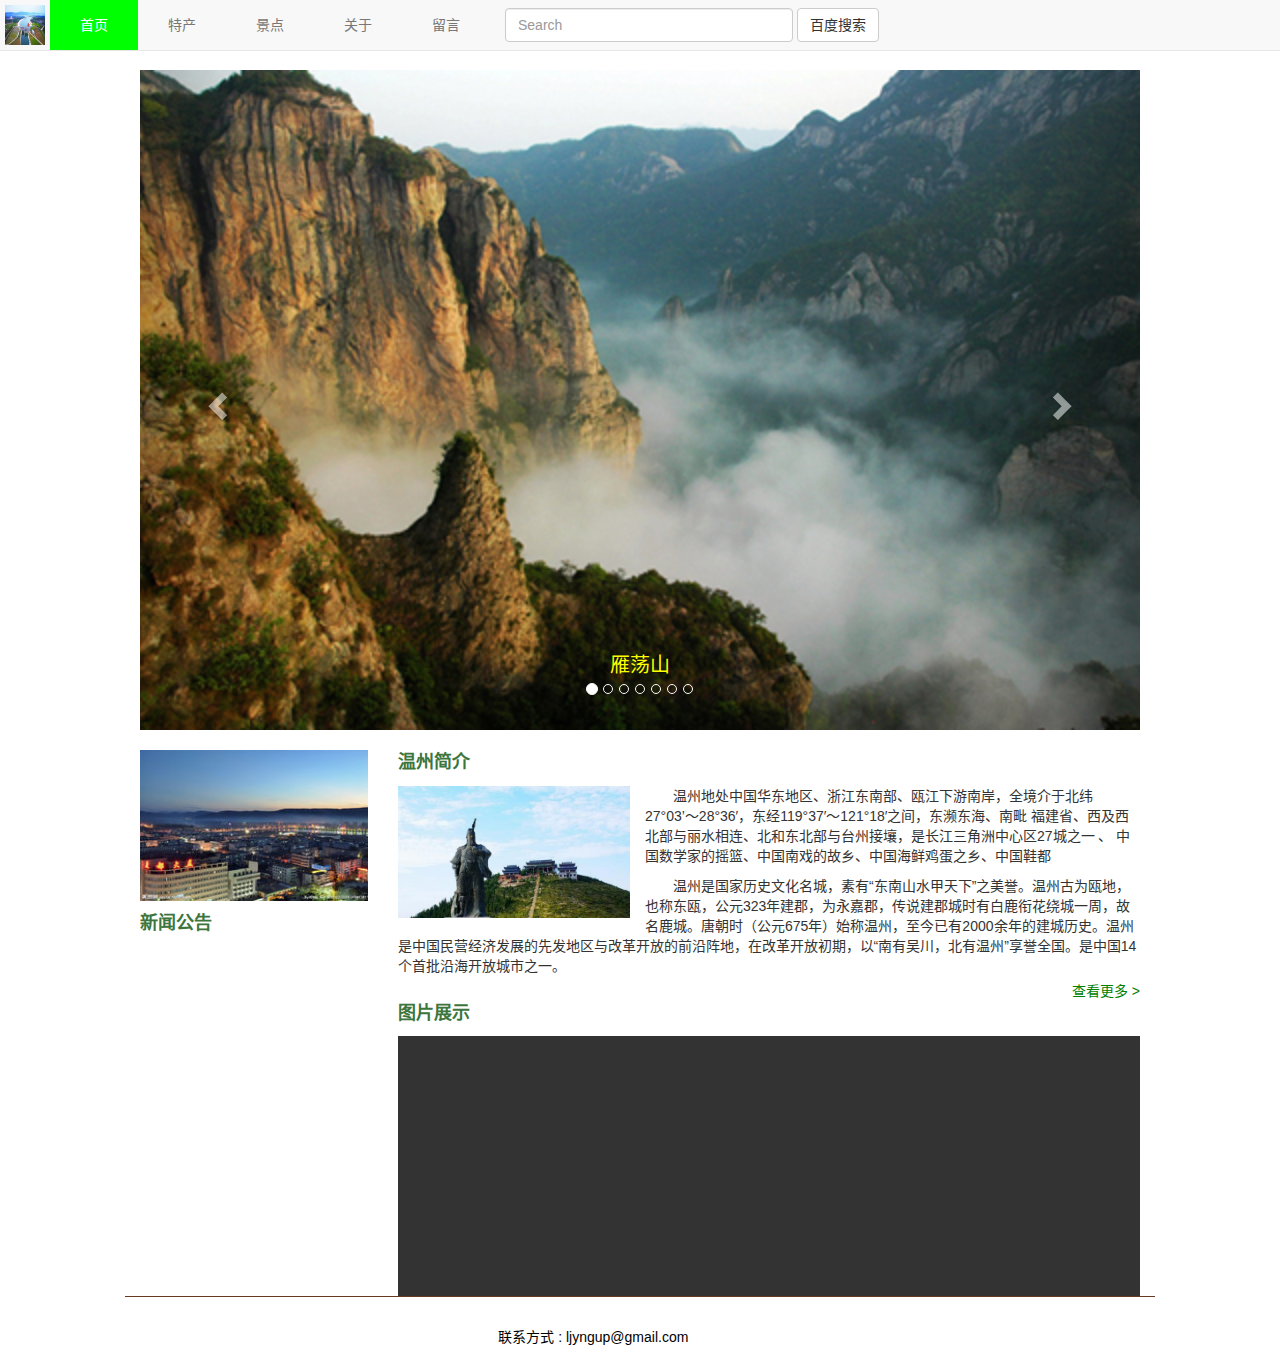
==== index.html @ 9ebe66b4 "feat(prj): init" ====
<!DOCTYPE html>
<html lang="zh-CN">
<head>
    <meta http-equiv="content-type" content="text/html;charset=utf-8"/>
    <meta name="viewport" content="width=device-width, initial-scale=1">
    <meta http-equiv="X-UA-Compatible" content="IE=edge,chrome=1">
    <meta http-equiv="content-type" content="text/html;charset=utf-8">
    <meta name="description" content="我的家乡温州市">
    <link rel="icon" href="images/wenzhou.ico"/>
    <!-- 上述3个meta标签*必须*放在最前面，任何其他内容都*必须*跟随其后！ -->
    <title>我的家乡温州</title>
    <link rel="stylesheet" href="css/bootstrap.css">
    <link rel="stylesheet" href="css/swiper-3.4.2.min.css">
    <link rel="stylesheet" href="css/main.min.css">
</head>
<body>
<!--//导航条-->
<nav class="navbar navbar-default navbar-fixed-top">
    <div class="container-fluid">
        <div class="navbar-header">
            <button type="button" class="navbar-toggle collapsed" data-toggle="collapse"
                    data-target="#bs-example-navbar-collapse-1" aria-expanded="false">
                <span class="sr-only">Toggle navigation</span>
                <span class="icon-bar"></span>
                <span class="icon-bar"></span>
                <span class="icon-bar"></span>
            </button>
            <a class="navbar-brand" href="index.html"><img class="center" src="images/wenzhou.ico" alt=""></a>
        </div>
        <div class="collapse navbar-collapse" id="bs-example-navbar-collapse-1">
            <ul class="nav navbar-nav">
                <li class="selected"><a href="index.html">首页</a></li>
                <li><a href="specialty.html">特产</a></li>
                <li><a href="scenery.html">景点</a></li>
                <li><a href="about.html">关于</a></li>
                <li><a href="leave-word.html">留言</a></li>
            </ul>
            <form class="navbar-form navbar-left" action="https://www.baidu.com/baidu" target="_blank">
                <div class="form-group">
                    <input name=tn type=hidden value=baidu>
                    <input type=text name=word size=30 class="form-control" placeholder="Search" autocomplete="off">
                </div>
                <button type="submit" class="btn btn-default">百度搜索</button>
            </form>
        </div>

    </div>
</nav>
<div class="container">
    <!--//轮播-->
    <div id="carousel-example-generic" class="carousel slide" data-ride="carousel">
        <!-- Indicators -->
        <ol class="carousel-indicators">
            <li data-target="#carousel-example-generic" data-slide-to="0" class="active"></li>
            <li data-target="#carousel-example-generic" data-slide-to="1"></li>
            <li data-target="#carousel-example-generic" data-slide-to="2"></li>
            <li data-target="#carousel-example-generic" data-slide-to="3"></li>
            <li data-target="#carousel-example-generic" data-slide-to="4"></li>
            <li data-target="#carousel-example-generic" data-slide-to="5"></li>
            <li data-target="#carousel-example-generic" data-slide-to="6"></li>
        </ol>

        <!-- Wrapper for slides -->
        <div class="carousel-inner" role="listbox">
            <div class="item active">
                <img src="images/yandangshan.jpg" width="1000px" height="400px" alt="">
                <div class="carousel-caption">雁荡山</div>
            </div>
            <div class="item">
                <img src="images/baizhangji.jpg" alt="">
                <div class="carousel-caption">百丈漈</div>
            </div>
        </div>

        <!-- Controls -->
        <a class="left carousel-control" href="#carousel-example-generic" role="button" data-slide="prev">
            <span class="glyphicon glyphicon-chevron-left" aria-hidden="true"></span>
            <span class="sr-only">Previous</span>
        </a>
        <a class="right carousel-control" href="#carousel-example-generic" role="button" data-slide="next">
            <span class="glyphicon glyphicon-chevron-right" aria-hidden="true"></span>
            <span class="sr-only">Next</span>
        </a>
    </div>

    <div class="row main-body">
        <!--简介-->
        <div class="col-md-9 col-md-push-3">
            <div class="summary">
                <p class="summary-title text-title">温州简介</p>
                <div class="summary-content clearfix">
                    <div class="summary-img col-sm-4">
                        <img class="center" src="images/symbolic-02.jpg" alt="">
                    </div>
                    <div class="summary-text">
                        <p class="text-indent">
                            温州地处中国华东地区、浙江东南部、瓯江下游南岸，全境介于北纬27°03’～28°36′，东经119°37′～121°18′之间，东濒东海、南毗
                            福建省、西及西北部与丽水相连、北和东北部与台州接壤，是长江三角洲中心区27城之一 、
                            中国数学家的摇篮、中国南戏的故乡、中国海鲜鸡蛋之乡、中国鞋都
                        </p>
                        <p class="text-indent">
                            温州是国家历史文化名城，素有“东南山水甲天下”之美誉。温州古为瓯地，也称东瓯，公元323年建郡，为永嘉郡，传说建郡城时有白鹿衔花绕城一周，故名鹿城。唐朝时（公元675年）始称温州，至今已有2000余年的建城历史。温州是中国民营经济发展的先发地区与改革开放的前沿阵地，在改革开放初期，以“南有吴川，北有温州”享誉全国。是中国14个首批沿海开放城市之一。
                        </p>
                    </div>
                    <a class="btn-check-more" href="about.html">查看更多 &gt;</a>
                </div>
            </div>
            <div class="show-pictures hidden-sm hidden-xs">
                <p class="summary-title text-title">图片展示</p>
                <div class="picture-container">
                    <div class="swiper-container swiper-container2">
                        <!--                        <div class="swiper-wrapper">-->
                        <!--                            <div class="swiper-slide">-->
                        <!--                                <a href="javascript:void(0);">-->
                        <!--                                    <img class='small-img' src="images/scenery/qushou/qushou-01.jpg"/>-->
                        <!--                                </a>-->
                        <!--                            </div>-->
                        <!--                            <div class="swiper-slide">-->
                        <!--                                <a href="javascript:void(0);">-->
                        <!--                                    <img class='small-img' src="images/scenery/qushou/qushou-02.jpg"/>-->
                        <!--                                </a>-->
                        <!--                            </div>-->
                        <!--                            <div class="swiper-slide">-->
                        <!--                                <a href="javascript:void(0);">-->
                        <!--                                    <img class='small-img' src="images/scenery/qushou/qushou-03.jpg"/>-->
                        <!--                                </a>-->
                        <!--                            </div>-->
                        <!--                        </div>-->
                        <!--前进后退按钮-->
                        <div class="swiper-button-prev hide"></div>
                        <div class="swiper-button-next hide"></div>
                    </div>
                </div>
            </div>
        </div>
        <!--新闻-->
        <div class="news-list col-md-3 col-md-pull-9">
            <div class="left-container">
                <div class="symbolic-img hidden-xs hidden-sm">
                    <img class="center" src="images/symbolic-01.jpg" alt="">
                </div>
                <div class="news-bulletin">
                    <p class="news-bulletin-title text-title">新闻公告</p>
                    <div class="news-bulletin-content"></div>
                </div>
            </div>
        </div>
    </div>
</div>

<footer class="footer container">
    <div class="col-sm-4 col-sm-offset-4">
        <div class="contact-way clearfix">
            <span class="col-md-12">联系方式 : ljyngup@gmail.com</span>
        </div>
    </div>
</footer>
<!--图片展示 large-->
<div class="picture-large-show">
    <div class="picture-mask"></div>
    <i class="icon-mask-close"></i>
    <img class="center" src="" alt="">
    <div class="btn btn-prev">上一张</div>
    <div class="btn btn-next">下一张</div>
</div>
<script src="js/jquery-3.1.1.js"></script>
<script src="js/bootstrap.js"></script>
<script src="js/swiper-3.4.2.min.js"></script>
<script src="js/main.min.js"></script>
</body>
</html>
---- css/main.min.css ----
@media(min-width:1200px){.container{width:1030px !important}}.navbar .navbar-nav{text-align:center}.navbar .navbar-nav li a{padding:15px 30px}.navbar .navbar-nav li:hover,.navbar .navbar-nav li.selected{background-color:#0f0}.navbar .navbar-nav li:hover a,.navbar .navbar-nav li.selected a{color:#fff}.navbar .navbar-brand{overflow:hidden;width:50px;height:50px;padding:5px}.navbar .navbar-brand img{max-height:100%;max-width:100%}body{padding-top:70px}img{width:100%}a{color:#333}.main-body{margin-top:20px}.carousel-caption{color:yellow;font-size:20px}.text-indent{text-indent:28px}.text-title{color:#3c763d;font-size:18px;font-weight:bold}.summary-img{padding-left:0}.news-list{margin-bottom:10px}.news-bulletin{margin-top:10px}.btn-check-more{color:green;float:right;margin-top:-5px}.picture-container{padding:10px;background-color:#333;overflow:hidden}.picture-container .swiper-container{width:715px;height:240px;overflow:hidden}.picture-container .swiper-container .swiper-slide{overflow:hidden}.picture-container .swiper-container .swiper-slide>a{position:relative;display:inline-block;width:100%;height:100%}.picture-container .swiper-container .swiper-slide>a img{position:absolute;margin:auto;top:0;left:0;right:0;bottom:0}.picture-container .swiper-container img{max-width:225px}.footer{border-top:1px solid #653922;text-align:center;padding:30px 0 10px;color:#000;margin:0 auto;background:#fff}.contact-way>span{display:inline-block;text-align:left;width:100%}.contact-item{float:left;padding-bottom:30px;text-align:center;position:relative}.contact-item .connect-img{display:inline-block}.contact-item img{max-width:100px;max-height:100px}.contact-item span{position:absolute;bottom:0;left:0;text-align:center;display:inline-block;width:100%}.beian{margin:10px 0 30px}.beian a{color:#000;font-size:14px}.picture-large-show{display:none;position:fixed;top:0;right:0;bottom:0;left:0;z-index:9999}.picture-large-show .btn{position:absolute;top:0;bottom:0;margin:auto;width:80px;height:30px;text-align:center;cursor:pointer;border:1px solid #fff;color:#fff;font-size:16px}.picture-large-show .btn-prev{left:50px}.picture-large-show .btn-next{right:50px}.picture-large-show .center{position:absolute;top:0;left:0;bottom:0;right:0;margin:auto;max-width:1000px}.picture-mask{background-color:rgba(0,0,0,0.8);width:100%;height:100%}.icon-mask-close{position:absolute;top:10px;right:10px;width:50px;height:50px;background:url("../images/close.png") no-repeat center;-webkit-background-size:30px;background-size:30px;z-index:100;cursor:pointer}.thumbnail{cursor:pointer}.thumbnail:hover{-webkit-box-shadow:0 0 10px rgba(0,0,0,0.2);-moz-box-shadow:0 0 10px rgba(0,0,0,0.2);box-shadow:0 0 10px rgba(0,0,0,0.2)}.thumbnail>img{max-height:120px;width:auto}.thumbnail .caption>.caption-text{height:100px;width:100%;display:-webkit-box;-webkit-box-orient:vertical;overflow:hidden;-webkit-line-clamp:5;white-space:normal;text-overflow:ellipsis}#detailContaienr .main-body{margin-top:0}.detail-title{text-align:center;height:50px;line-height:50px;font-size:25px}.detail-describe{padding:10px}.detail-describe .describe-section{text-indent:30px;line-height:25px}.swiper-container3{width:350px;height:250px;margin-top:10px}.swiper-container3 .swiper-slide{overflow:hidden;position:relative}.swiper-container3 img{max-width:350px;position:absolute;margin:auto;top:0;bottom:0}.btns{margin:20px 10px}.btns .btn-prev{float:left}.btns .btn-next{float:right}.leave-word-content{position:relative}.leave-word-content textarea{height:125px}.leave-word-title{line-height:70px;text-align:center;font-size:25px}.input-group{position:relative;margin-top:20px;width:100%}.input-group span{color:#d0121a}.input-group .input-title{top:10px;text-align:right}.input-group .input-content{padding:10px;border:1px solid #ccc}.input-group .btn-submit{display:inline-block;width:100px;height:30px;line-height:30px;border:1px solid #333;text-align:center;color:#333}.input-group .btn-submit:hover{border:1px solid blue;color:blue}.leave-word-list .title{border-bottom:1px solid #7b8a94}.leave-word-list .leave-word-item{padding:10px 30px;margin:0 20px;border-bottom:1px solid #7b8a94}.leave-word-list .lcontent{padding:10px 0;text-indent:25px}.leave-word-list .top p{float:left;margin-right:10px}.fl{float:left}.fr{float:right}.leave-word-after{position:fixed;top:0;right:0;bottom:0;left:0;z-index:10000}.leave-word-after .center{margin:auto;position:absolute;top:0;left:0;right:0;bottom:0;width:250px;height:150px;background-color:#fff;text-align:center;padding:10px 20px;color:#000;-webkit-border-radius:10px;-moz-border-radius:10px;border-radius:10px;-webkit-box-shadow:0 0 10px rgba(0,0,0,0.2);-moz-box-shadow:0 0 10px rgba(0,0,0,0.2);box-shadow:0 0 10px rgba(0,0,0,0.2)}.leave-word-after .center>div{margin-top:20px}.leave-word-after .center>div a{border:1px solid #748db7;color:#748db7;padding:5px 10px;-webkit-border-radius:3px;-moz-border-radius:3px;border-radius:3px}.leave-word-after .center .title{margin:20px 0;font-size:30px}.leave-word-list{padding-bottom:80px}.leave-word-pages{position:absolute;bottom:20px;right:20px}.leave-word-pages .btn{display:inline-block;cursor:pointer}.leave-word-pages .pagination-device{display:inline-block;margin:10px}.leave-word-pages .pagination-device a{display:inline-block;text-align:center;border:1px solid #7b8a94;-webkit-border-radius:3px;-moz-border-radius:3px;border-radius:3px;margin:0 3px;padding:3px 10px}.leave-word-pages .pagination-device a.active,.leave-word-pages .pagination-device a:hover{color:blue;border-color:blue}a{text-decoration:none}a:hover{text-decoration:none}.about-content .title{font-size:25px;padding:10px 0 0 10px}.about-text{text-indent:30px;padding:0 10px 10px;line-height:25px}.about-map{height:300px;margin:10px}
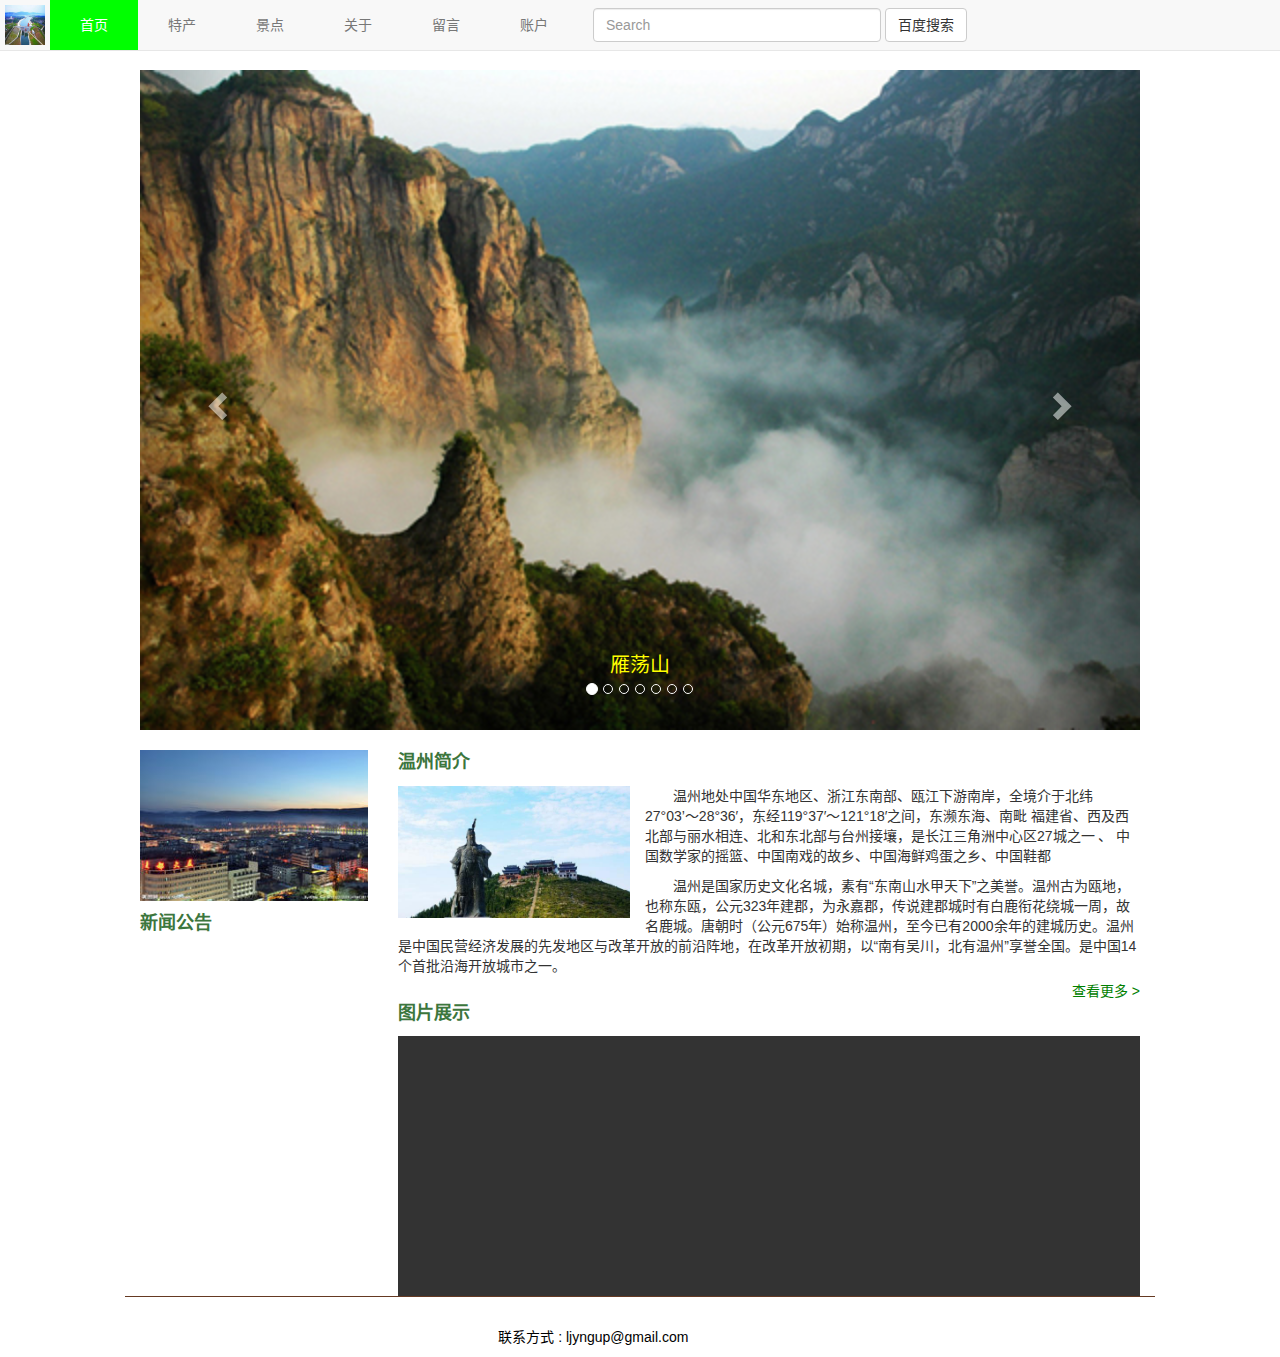
==== commit be2833a0: "update" ====
--- a/index.html
+++ b/index.html
@@ -12,6 +12,7 @@
     <link rel="stylesheet" href="css/bootstrap.css">
     <link rel="stylesheet" href="css/swiper-3.4.2.min.css">
     <link rel="stylesheet" href="css/main.min.css">
+    <link rel="stylesheet" href="css/normalize.css">
 </head>
 <body>
 <!--//导航条-->
@@ -34,6 +35,7 @@
                 <li><a href="scenery.html">景点</a></li>
                 <li><a href="about.html">关于</a></li>
                 <li><a href="leave-word.html">留言</a></li>
+                <li><a href="login.html">账户</a></li>
             </ul>
             <form class="navbar-form navbar-left" action="https://www.baidu.com/baidu" target="_blank">
                 <div class="form-group">
@@ -109,24 +111,6 @@
                 <p class="summary-title text-title">图片展示</p>
                 <div class="picture-container">
                     <div class="swiper-container swiper-container2">
-                        <!--                        <div class="swiper-wrapper">-->
-                        <!--                            <div class="swiper-slide">-->
-                        <!--                                <a href="javascript:void(0);">-->
-                        <!--                                    <img class='small-img' src="images/scenery/qushou/qushou-01.jpg"/>-->
-                        <!--                                </a>-->
-                        <!--                            </div>-->
-                        <!--                            <div class="swiper-slide">-->
-                        <!--                                <a href="javascript:void(0);">-->
-                        <!--                                    <img class='small-img' src="images/scenery/qushou/qushou-02.jpg"/>-->
-                        <!--                                </a>-->
-                        <!--                            </div>-->
-                        <!--                            <div class="swiper-slide">-->
-                        <!--                                <a href="javascript:void(0);">-->
-                        <!--                                    <img class='small-img' src="images/scenery/qushou/qushou-03.jpg"/>-->
-                        <!--                                </a>-->
-                        <!--                            </div>-->
-                        <!--                        </div>-->
-                        <!--前进后退按钮-->
                         <div class="swiper-button-prev hide"></div>
                         <div class="swiper-button-next hide"></div>
                     </div>
@@ -166,6 +150,6 @@
 <script src="js/jquery-3.1.1.js"></script>
 <script src="js/bootstrap.js"></script>
 <script src="js/swiper-3.4.2.min.js"></script>
-<script src="js/main.min.js"></script>
+<script src="js/main.js"></script>
 </body>
 </html>
